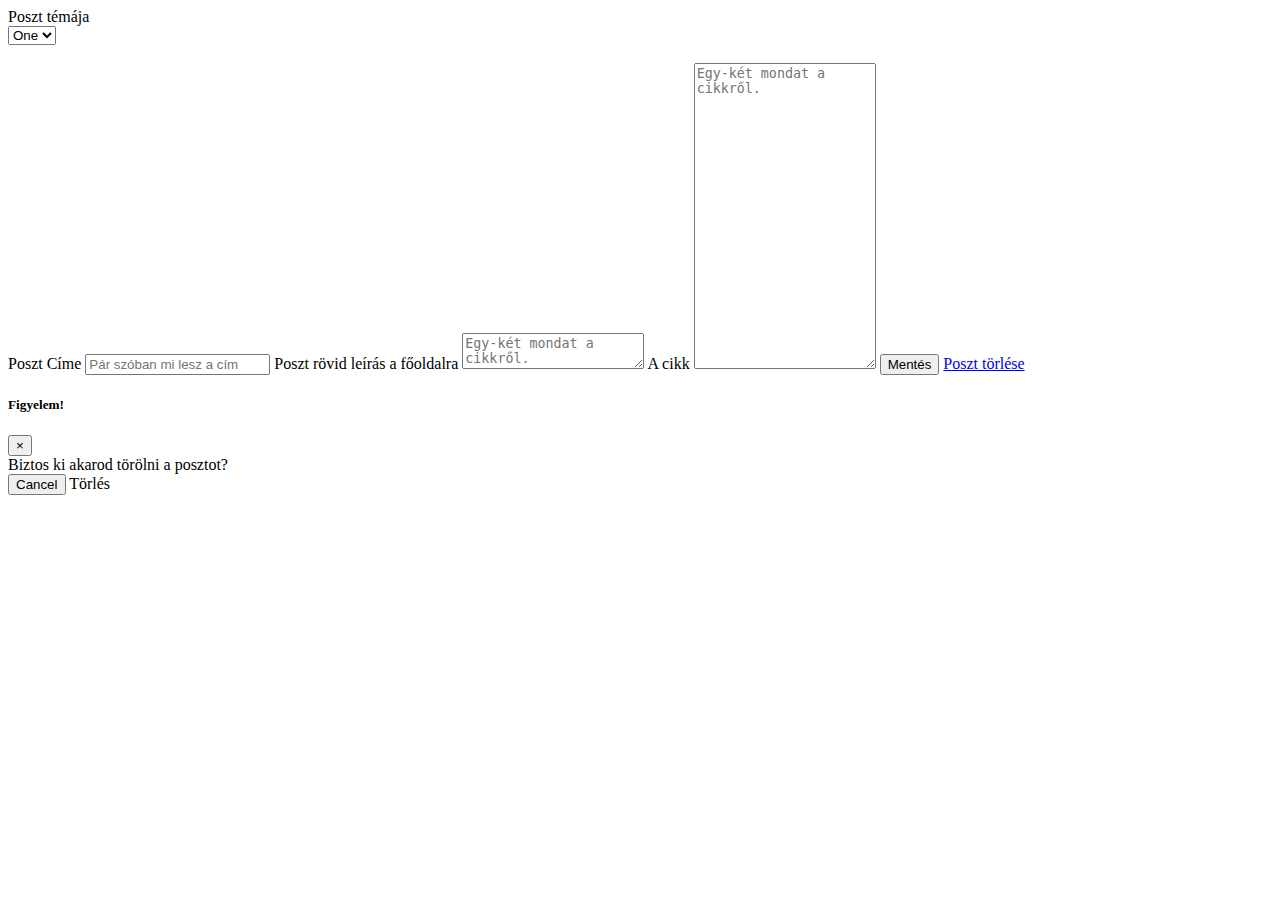
==== src/main/resources/templates/admin/editblog.html @ e7d6a046 "first commit" ====
<!DOCTYPE html>
<!--
To change this license header, choose License Headers in Project Properties.
To change this template file, choose Tools | Templates
and open the template in the editor.
-->
<html>
    <head>
        <title>TODO supply a title</title>
        <meta charset="UTF-8">
        <meta name="viewport" content="width=device-width, initial-scale=1.0">
        <script src="https://cdn.ckeditor.com/ckeditor5/28.0.0/classic/ckeditor.js"></script>
    <th:block th:include="admin/fragments/adminpages.html :: adminheader"></th:block>
</head>
<body id="page-top">
    <div id="wrapper">
        <th:block th:include="admin/fragments/adminpages.html :: adminleftmenu"></th:block>
        <div id="content-wrapper" class="d-flex flex-column">
            <div id="content">
                <th:block th:include="admin/fragments/adminpages.html :: admintopmenu"></th:block>
                <div class="container">
                    <label>Poszt témája</label>
                    <form th:action="@{/admin/createposthandling}"  href="#" method="post">
                        <select class="form-select" th:field="*{post.themes.id}"  name="themes_id">
                            <!--<option selected>Válassz ki egy témát</option>-->
                            <option th:each="postcategories:${postcategories}" th:value="${postcategories.id}" th:text="${postcategories.name}">One</option>
                        </select>
                        </br>
                        </br>
                        <label>Poszt Címe</label>
                        <input type="hidden" th:field="*{post.id}">
                        <input type="text" class="col-12" placeholder="Pár szóban mi lesz a cím" th:field="*{post.title}">

                        <label>Poszt rövid leírás a főoldalra</label>
                        <textarea class="col-12"  placeholder="Egy-két mondat a cikkről." th:field="*{post.postheader}"></textarea>                    

                        <label>A cikk</label>
                        <textarea class="col-12" rows="20" placeholder="Egy-két mondat a cikkről." id="editor" th:field="*{post.content}"></textarea>

                        <button type="submit" class="btn btn-primary m-2">Mentés</button>
                        <a href="#" data-toggle="modal" data-target="#delete" class="btn btn-danger">Poszt törlése</a>
                    </form>
                    
                    <!--Are you sure pop up-->

                    <div class="modal fade" id="delete" tabindex="-1" role="dialog" aria-labelledby="exampleModalLabel"
                         aria-hidden="true">
                        <div class="modal-dialog" role="document">
                            <div class="modal-content">
                                <div class="modal-header">
                                    <h5 class="modal-title" id="exampleModalLabel">Figyelem!</h5>
                                    <button class="close" type="button" data-dismiss="modal" aria-label="Close">
                                        <span aria-hidden="true">×</span>
                                    </button>
                                </div>
                                <div class="modal-body">Biztos ki akarod törölni a posztot?</div>
                                <div class="modal-footer">
                                    <button class="btn btn-secondary" type="button" data-dismiss="modal">Cancel</button>
                                    <a class="btn btn-danger" th:href="@{/admin/deleteblogpost/{id}(id = ${post.id})}">Törlés</a>
                                </div>
                            </div>
                        </div>
                    </div>
                </div>
            </div>
            <th:block th:include="admin/fragments/adminpages.html :: adminfooter"></th:block>
        </div>
    </div>
    <script>
        ClassicEditor
                .create(document.querySelector('#editor'))
                .catch(error => {
                    console.error(error);
                });
    </script>

</body>
</html>
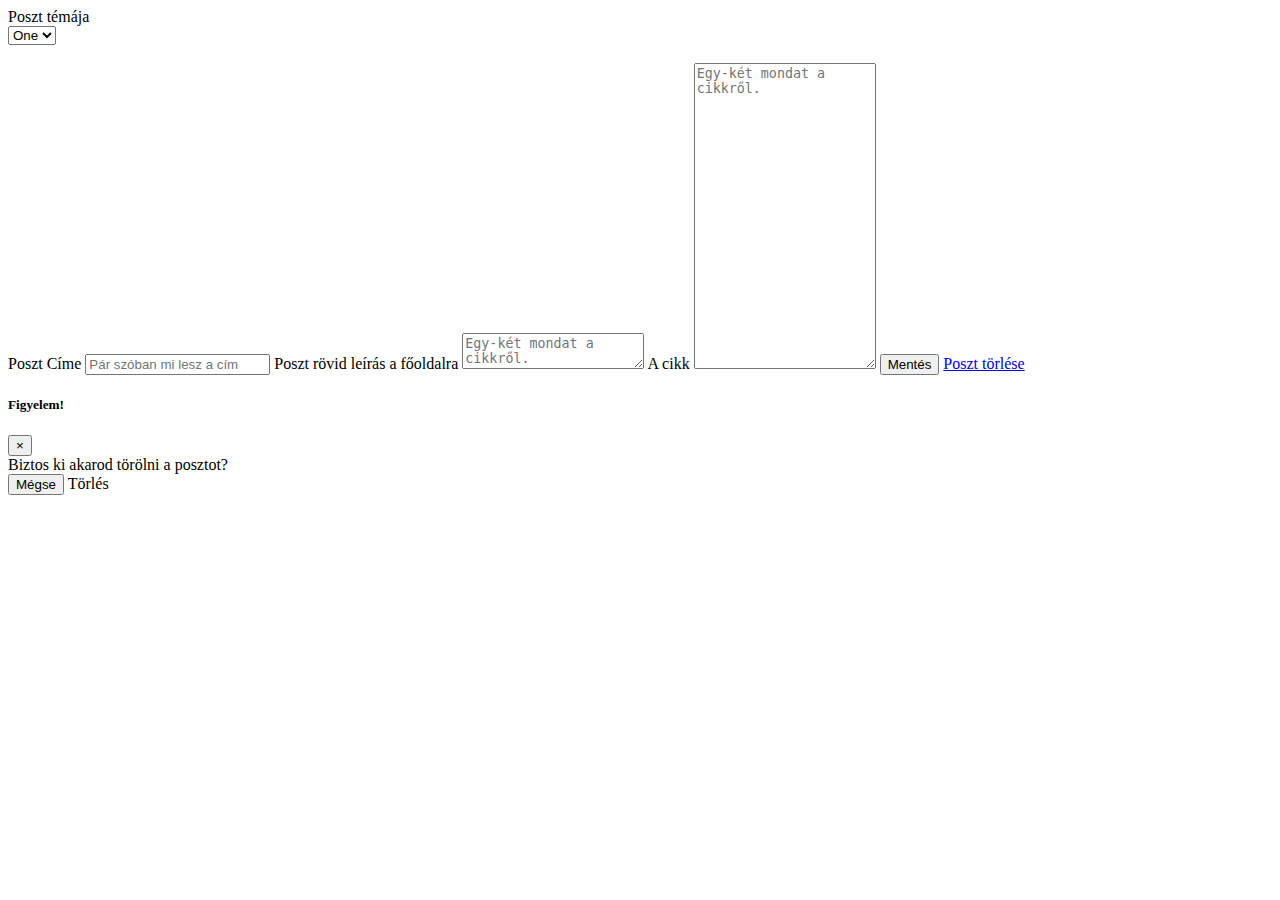
==== commit 8fd34acb: "Updated many things..." ====
--- a/src/main/resources/templates/admin/editblog.html
+++ b/src/main/resources/templates/admin/editblog.html
@@ -55,7 +55,7 @@
                                 </div>
                                 <div class="modal-body">Biztos ki akarod törölni a posztot?</div>
                                 <div class="modal-footer">
-                                    <button class="btn btn-secondary" type="button" data-dismiss="modal">Cancel</button>
+                                    <button class="btn btn-secondary" type="button" data-dismiss="modal">Mégse</button>
                                     <a class="btn btn-danger" th:href="@{/admin/deleteblogpost/{id}(id = ${post.id})}">Törlés</a>
                                 </div>
                             </div>
